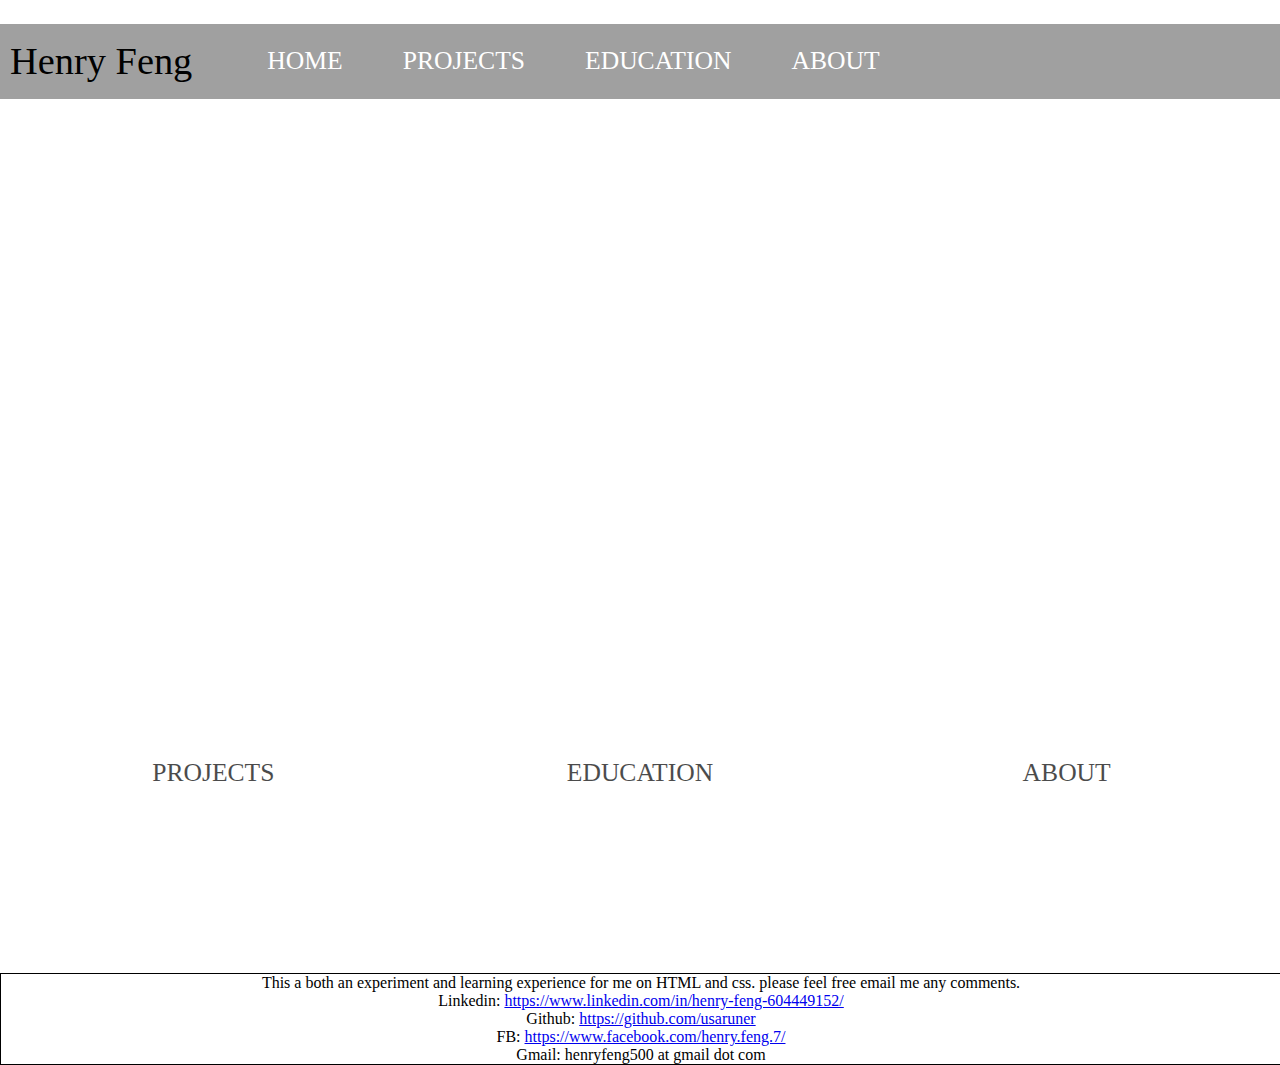
==== index.html @ 93beaeee "mobile" ====
<!DOCTYPE html>
<html>
<head>
    <meta charset="utf-8">
    <meta name="viewport" content="width=device-width, initial-scale=1">
    <title>Henry Feng</title>
    <div class="Icon-space">
        <img src="images/icon.png" alt="" class="Icon" style="max-width: 100px; max-height: 100px; padding-bottom: 20px;" />

    </div>
    <link rel="stylesheet" href="Style.css">
</head>
    <body>

        <div class="Group">
            <div class="NavBar">
                <div class="left">
                    <div class="NavBar-wrapper" style=" margin-right: 50px;font-size: 3vw;">
                        <div> Henry Feng </div>
                    </div>

                    <div class="NavBar-wrapper">
                        <a href="website.html"> HOME </a>
                    </div>

                    <div class="NavBar-wrapper">
                        <a href="projects.html"> PROJECTS</a>
                    </div>

                    <div class="NavBar-wrapper">
                        <a href="education.html"> EDUCATION</a>
                    </div>

                    <div class="NavBar-wrapper">
                        <a href="about.html"> ABOUT</a>
                    </div>
                </div>

                <div class="right">
                    <div style="margin-block:auto; margin-right:5px;">
                        <div>HF</div>
                    </div>
                </div>

            </div>
        </div>

        <div class="WelcomeBox">
            <div class="WelcomePhoto" style="background-image:url(images/Prolong_Welcome.png)">
                WELCOME
            </div>
            <div class="Welcome-Contents">
                <a class="Welcome-Content-wrapper" style="background-image: url(images/Projects.jpg)" href="projects.html">
                    <div class="img_text"> PROJECTS</div>
                </a>
                <a class="Welcome-Content-wrapper" style="background-image:url(images/UCI.png)" href="education.html">
                    <div class="img_text"> EDUCATION</div>
                </a>
                <a class="Welcome-Content-wrapper" style="background-image:url(images/About.png)" href="about.html">
                    <div class="img_text"> ABOUT</div>
                </a>
            </div>
            <div style="text-align: center; width:100%; border:1px solid black">
                This a both an experiment and learning experience for me on HTML and css.
                please feel free email me any comments.
                <br>Linkedin:    <a href="https://www.linkedin.com/in/henry-feng-604449152/">https://www.linkedin.com/in/henry-feng-604449152/</a>
                <br>Github:     <a href="https://github.com/usaruner">https://github.com/usaruner</a>
                <br>FB:         <a href="https://www.facebook.com/henry.feng.7/">https://www.facebook.com/henry.feng.7/</a>
                <br>Gmail:      henryfeng500 at gmail dot com
            </div>
        </div>
    </body>

</html>
---- Style.css ----
﻿body{
    margin: 0px;
}
.Group {
    background-color: #a0a0a0;
    min-width: 1460px;
}
.NavBar {

    display: flex;
    justify-content: space-between;
    width: 100%;
    padding-block: 5px;
    margin-block: auto;

}

.left{
    display: flex;
}
.NavBar-wrapper {
    margin-block: auto;
    margin-right: 30px;
    padding: 10px;
    text-transform: capitalize;
    border-bottom: 1px solid transparent;
    transition: border-bottom 0.5s;
    font-size: 2vw;
}
Heading-Bar {
    margin-right: 75px; 
    font-size: 3vw;
}
.NavBar-wrapper a {
    color: #ffffff;
    text-decoration: none;
    transition: color 0.5s;
    margin: 5px;
}
.right {
    display: flex;
}

.NavBar-wrapper:hover{
    border-bottom: 1px solid black;
}

.NavBar-wrapper a:hover {
    color: black;
}



.Profile {
    min-width: 1150px;
    position: relative;
    display: inline-grid;
    grid-template-columns: 250px 400px auto;
    margin-bottom: 100px;
    padding-inline: 100px;
    padding-block: 50px;
    border-bottom: 2px solid;
    border-color: #e7e9eb;
    box-shadow: 2px;
    padding-right: 250px;
}



.Category {
    transform-origin: 0 0;
    transform: rotate(-90deg);
    grid-column-start: 1;
    grid-column-end: 1;
    grid-row-start: 4;
    grid-row-end: 4;
    font-size: 1vw;
    color: rgb(210 212 215 / 0.49);
}



.profile-intro-pic {
    padding: 25px;
    margin-left: auto;
    margin-right: auto;
    grid-column-start: 2;
    grid-column-end: 2;
    grid-row-start: 2;
    grid-row-end: 2;
}
.profile-intro-text {
    border-top: 1px solid;
    border-color: #e7e9eb;
    padding: 25px;
    font-size: 2vw;
    grid-column-start: 2;
    grid-column-end: 4;
    grid-row-start: 3;
    grid-row-end: 3;
}

.profile-intro-info {
    padding: 25px;
    grid-column-start: 3;
    grid-column-end: 3;
    grid-row-start: 2;
    grid-row-end: 2;
}




.info {
    position: relative;
    display: inline-grid;
    grid-template-columns: 150px auto;
    margin-bottom: 100px;
    padding-right: 250px;
    padding-inline: 100px;
    padding-block: 50px;
    border-bottom: 2px solid;
    border-color: #e7e9eb;
    box-shadow: 2px;
}
.info-text {
    padding: 25px;
    font-size: 2vw;
    margin-block: 50px;
    grid-column-start: 2;
    grid-column-end: 3;
    grid-row-start: 1;
    grid-row-end: 1;
    word-wrap: break-word;
}


.project-wrapper {
    min-width: 1460px;
    display: grid;
    justify-content: space-between;
    padding: 20px;
    background-color: rgb(228 228 228 / 0.48);
}
.projects-group {
    min-width: 1130px;
    position: relative;
    display: inline-grid;
    margin: 100px;
    border: 2px solid;
    border-color: #e7e9eb;
    background-color: rgb(201 235 241 / 0.22);
    box-shadow: 2px;
    padding-right: 250px;
}
.project {
    min-width: 1000px;
    position: relative;
    display: inline-grid;
    padding-inline: 100px;
    padding-block: 50px;
    border-bottom: 2px solid;
    border-color: #e7e9eb;
    box-shadow: 2px;
    padding-right: 250px;
    position:center;
}
.collection_vid{
    display: flex;
    flex-direction: row;
}
.ed {
    display: inline-grid;
    grid-template-columns: 200px auto;
    min-width: 1000px;
    padding-inline: 100px;
    padding-block: 50px;
    border-bottom: 2px solid;
    border-color: #e7e9eb;
    box-shadow: 2px;
    padding-right: 250px;
    position: center;
}
.ED-wrapper {
    min-width: 1000px;
}
.WelcomeBox {
    display: flex;
    flex-direction: column;
    width: 100%;
}
.WelcomePhoto {
    width: 100%;
    height: 100%;
    background-size: cover;
    background-position: center;
    background-repeat: no-repeat;
    padding-inline: 0px;
    padding-block: 200px;
    opacity: 85%;
    font-size: 5vw;
    color: white;
    text-align: center;
}



.Welcome-Contents {
    width: 100%;
    display: grid;
    grid-template-columns: auto auto auto;
    text-align: center;
    margin-left: auto;
    margin-right: auto;
}
.Welcome-Content-wrapper {
    position: relative;
    padding-block: 200px;
    background-repeat: no-repeat;
    background-size: cover;
    opacity: 0.7;
    transition: opacity 0.5s;
}
.Welcome-Content-wrapper:hover{
    opacity: 1;
}
.img_text {
    position: absolute;
    top: 0;
    display: flex;
    align-items: center;
    justify-content: center;
    width: 100%;
    height: 100%;
    color: black;
    transition: color 0.5s;
    font-size: 2vw;
    opacity: 1;
}
.img_text:hover{
    color: white;
}
    .headings {
    padding-left: 25px;
}
.text {
    margin-inline: 50px;
    font-size: 2vw;
}
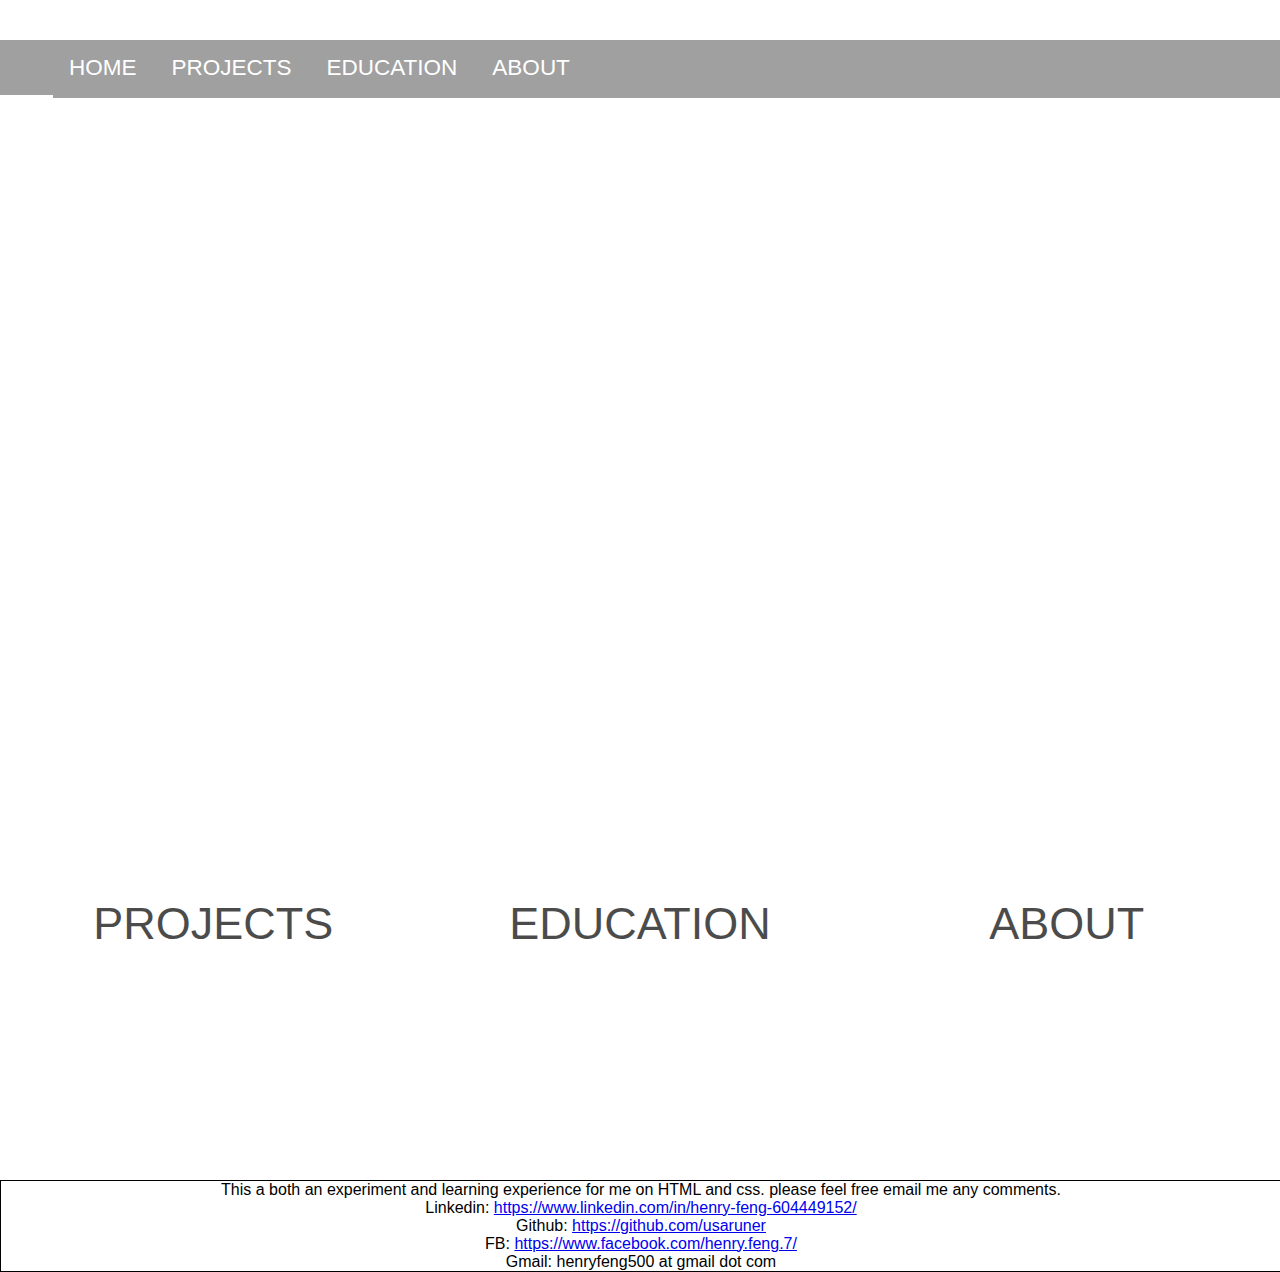
==== commit 1928e93f: "preliminary panels for projects tab" ====
--- a/index.html
+++ b/index.html
@@ -5,70 +5,73 @@
     <meta name="viewport" content="width=device-width, initial-scale=1">
     <title>Henry Feng</title>
     <div class="Icon-space">
-        <img src="images/icon.png" alt="" class="Icon" style="max-width: 100px; max-height: 100px; padding-bottom: 20px;" />
-
+        <img src="images/icon.png" alt="" class="Icon" />
     </div>
     <link rel="stylesheet" href="Style.css">
+    <script>
+        function reportWindowSize() {
+            if (window.innerWidth > 800) {
+                document.getElementById("mySidepanel").style.height = document.getElementById("nav").style.height;
+            } else {
+                document.getElementById("mySidepanel").style.height = "0px";
+            }
+        }
+        window.addEventListener('resize', reportWindowSize);
+        function openNav() {
+            console.log(document.getElementById("mySidepanel").style.height == "70%")
+            if (document.getElementById("mySidepanel").style.height > "0px") {
+                document.getElementById("mySidepanel").style.height = "0px";
+            }
+            else {
+                document.getElementById("mySidepanel").style.height = "25vh";
+            }
+
+        }
+
+    </script>
+    <style>
+        * {
+        -webkit-font-smoothing: antialiased;
+        -moz-osx-font-smoothing: grayscale;
+        }
+    </style>
 </head>
-    <body>
-
-        <div class="Group">
-            <div class="NavBar">
-                <div class="left">
-                    <div class="NavBar-wrapper" style=" margin-right: 50px;font-size: 3vw;">
-                        <div> Henry Feng </div>
-                    </div>
-
-                    <div class="NavBar-wrapper">
-                        <a href="website.html"> HOME </a>
-                    </div>
-
-                    <div class="NavBar-wrapper">
-                        <a href="projects.html"> PROJECTS</a>
-                    </div>
-
-                    <div class="NavBar-wrapper">
-                        <a href="education.html"> EDUCATION</a>
-                    </div>
-
-                    <div class="NavBar-wrapper">
-                        <a href="about.html"> ABOUT</a>
-                    </div>
-                </div>
-
-                <div class="right">
-                    <div style="margin-block:auto; margin-right:5px;">
-                        <div>HF</div>
-                    </div>
-                </div>
-
-            </div>
+<body>
+    <div style="display:block;" id="nav">
+        <button class="openbtn" onclick="openNav()">☰</button>
+        <div>
+            <ul class="Group" id="mySidepanel">
+                <li class="NavBar-wrapper"><a href="website.html"> HOME </a></li>
+                <li class="NavBar-wrapper"><a href="projects.html"> PROJECTS</a></li>
+                <li class="NavBar-wrapper"><a href="education.html"> EDUCATION</a></li>
+                <li class="NavBar-wrapper"><a href="about.html"> ABOUT</a></li>
+            </ul>
         </div>
-
-        <div class="WelcomeBox">
-            <div class="WelcomePhoto" style="background-image:url(images/Prolong_Welcome.png)">
-                WELCOME
-            </div>
-            <div class="Welcome-Contents">
-                <a class="Welcome-Content-wrapper" style="background-image: url(images/Projects.jpg)" href="projects.html">
-                    <div class="img_text"> PROJECTS</div>
-                </a>
-                <a class="Welcome-Content-wrapper" style="background-image:url(images/UCI.png)" href="education.html">
-                    <div class="img_text"> EDUCATION</div>
-                </a>
-                <a class="Welcome-Content-wrapper" style="background-image:url(images/About.png)" href="about.html">
-                    <div class="img_text"> ABOUT</div>
-                </a>
-            </div>
-            <div style="text-align: center; width:100%; border:1px solid black">
-                This a both an experiment and learning experience for me on HTML and css.
-                please feel free email me any comments.
-                <br>Linkedin:    <a href="https://www.linkedin.com/in/henry-feng-604449152/">https://www.linkedin.com/in/henry-feng-604449152/</a>
-                <br>Github:     <a href="https://github.com/usaruner">https://github.com/usaruner</a>
-                <br>FB:         <a href="https://www.facebook.com/henry.feng.7/">https://www.facebook.com/henry.feng.7/</a>
-                <br>Gmail:      henryfeng500 at gmail dot com
-            </div>
+    </div>
+    <div class="WelcomeBox">
+        <div class="WelcomePhoto" style="background-image:url(images/Prolong_Welcome.png)">
+            WELCOME
         </div>
-    </body>
+        <div class="Welcome-Contents">
+            <a class="Welcome-Content-wrapper" style="background-image: url(images/Projects.jpg)" href="projects.html">
+                <div class="img_text"> PROJECTS</div>
+            </a>
+            <a class="Welcome-Content-wrapper" style="background-image:url(images/UCI.png)" href="education.html">
+                <div class="img_text"> EDUCATION</div>
+            </a>
+            <a class="Welcome-Content-wrapper" style="background-image:url(images/About.png)" href="about.html">
+                <div class="img_text"> ABOUT</div>
+            </a>
+        </div>
+        <div style="text-align: center; width:100%; border:1px solid black">
+            This a both an experiment and learning experience for me on HTML and css.
+            please feel free email me any comments.
+            <br>Linkedin:    <a href="https://www.linkedin.com/in/henry-feng-604449152/">https://www.linkedin.com/in/henry-feng-604449152/</a>
+            <br>Github:     <a href="https://github.com/usaruner">https://github.com/usaruner</a>
+            <br>FB:         <a href="https://www.facebook.com/henry.feng.7/">https://www.facebook.com/henry.feng.7/</a>
+            <br>Gmail:      henryfeng500 at gmail dot com
+        </div>
+    </div>
+</body>
 
 </html>
--- a/Style.css
+++ b/Style.css
@@ -1,64 +1,127 @@
-﻿body{
+﻿html, body {
     margin: 0px;
+    overflow-x: hidden;
+    font-family: Poppins,sans-serif;
+}
+
+.Icon {
+    display: flex;
+    margin-left: auto;
+    margin-right: auto;
+    width: 100%;
+    text-align: center;
+    align-items: center;
+    max-width: 10vw; 
+    max-height: 10vw; 
+    padding-block: 20px;
 }
 .Group {
+    display: block;
+    list-style-type: none;
     background-color: #a0a0a0;
-    min-width: 1460px;
-}
-.NavBar {
-
-    display: flex;
-    justify-content: space-between;
-    width: 100%;
-    padding-block: 5px;
+    margin: 0;
+    padding: 0;
+    overflow: hidden;
+    width: auto;
+}
+
+
+.NavBar-wrapper {
+    float: left;
     margin-block: auto;
-
-}
-
-.left{
-    display: flex;
-}
-.NavBar-wrapper {
-    margin-block: auto;
-    margin-right: 30px;
-    padding: 10px;
+    margin-right: 3px;
     text-transform: capitalize;
+    padding: 1.7vh 16px;
     border-bottom: 1px solid transparent;
     transition: border-bottom 0.5s;
-    font-size: 2vw;
+    font-size: 2.5vh;
+    display: block;
 }
 Heading-Bar {
-    margin-right: 75px; 
-    font-size: 3vw;
+    margin-right: 7vw;
+    font-size: 25px;
 }
 .NavBar-wrapper a {
     color: #ffffff;
     text-decoration: none;
     transition: color 0.5s;
-    margin: 5px;
 }
 .right {
     display: flex;
+    padding: 5px
 }
 
 .NavBar-wrapper:hover{
     border-bottom: 1px solid black;
+
 }
 
 .NavBar-wrapper a:hover {
     color: black;
 }
-
+.openbtn {
+    float: left;
+    font-size: 2.5vh;
+    cursor: pointer;
+    background-color: #a0a0a0;
+    color: #a0a0a0;
+    padding: 1.55vh 16px;
+    border: none;
+}
+@media all and (min-width: 807px) {
+    .openbtn {
+        pointer-events: none;
+    }
+}
+@media all and (min-width: 1000px) {
+
+    .Welcome-Contents {
+        grid-template-columns: minmax(0, 1fr) minmax(0, 1fr) minmax(0, 1fr);
+    }
+}
+
+@media all and (max-width: 806px) {
+    .NavBar-wrapper:hover {
+        border-bottom: none;
+    }
+    .Welcome-Contents {
+        grid-template-columns: minmax(0, 1fr);
+        grid-template-rows: 40vh 40vh 40vh;
+    }
+    .Group {
+        background-color: #a0a0a0;
+        width: 100%;
+        height: 0px;
+        text-align: center;
+        z-index: 5;
+        display: flex;
+        flex-direction: column;
+        transition: 1s;
+    }
+    .openbtn {
+        width: 100%;
+        text-align: left;
+        pointer-events: all;
+        color: white;
+    }
+    .NavBar-wrapper {
+        float: none;
+        text-align: justify;
+    }
+    .Category {
+        font-size: 10vh;
+    }
+
+}
 
 
 .Profile {
-    min-width: 1150px;
+    /* min-width: 1150px; */
     position: relative;
     display: inline-grid;
-    grid-template-columns: 250px 400px auto;
-    margin-bottom: 100px;
-    padding-inline: 100px;
-    padding-block: 50px;
+    grid-template-columns: 10vw 35vw 50vw;
+    margin-bottom: 5vh;
+    padding-block: 1vh;
     border-bottom: 2px solid;
     border-color: #e7e9eb;
     box-shadow: 2px;
@@ -68,20 +131,21 @@
 
 
 .Category {
+    padding-block: 5vw;
     transform-origin: 0 0;
     transform: rotate(-90deg);
     grid-column-start: 1;
     grid-column-end: 1;
     grid-row-start: 4;
     grid-row-end: 4;
-    font-size: 1vw;
+    font-size: 4vw;
     color: rgb(210 212 215 / 0.49);
 }
 
 
 
 .profile-intro-pic {
-    padding: 25px;
+    padding: 6vw;
     margin-left: auto;
     margin-right: auto;
     grid-column-start: 2;
@@ -89,19 +153,20 @@
     grid-row-start: 2;
     grid-row-end: 2;
 }
+
 .profile-intro-text {
     border-top: 1px solid;
     border-color: #e7e9eb;
-    padding: 25px;
-    font-size: 2vw;
+    font-size: 25vw;
     grid-column-start: 2;
     grid-column-end: 4;
     grid-row-start: 3;
     grid-row-end: 3;
+    overflow-wrap: break-word;
 }
 
 .profile-intro-info {
-    padding: 25px;
+    padding: 4vw;
     grid-column-start: 3;
     grid-column-end: 3;
     grid-row-start: 2;
@@ -114,77 +179,94 @@
 .info {
     position: relative;
     display: inline-grid;
-    grid-template-columns: 150px auto;
-    margin-bottom: 100px;
+    grid-template-columns: 10vw 85vw;
+    margin-bottom: 5vh;
+    padding-block: 1vh;
+    border-bottom: 2px solid;
+    border-color: #e7e9eb;
+    box-shadow: 2px;
     padding-right: 250px;
-    padding-inline: 100px;
-    padding-block: 50px;
-    border-bottom: 2px solid;
-    border-color: #e7e9eb;
-    box-shadow: 2px;
-}
+}
+
 .info-text {
-    padding: 25px;
+    padding-inline: 5vw;
     font-size: 2vw;
-    margin-block: 50px;
+    margin-block: 5vh;
     grid-column-start: 2;
     grid-column-end: 3;
     grid-row-start: 1;
     grid-row-end: 1;
+    grid-gap: 1px;
     word-wrap: break-word;
 }
 
 
+
 .project-wrapper {
-    min-width: 1460px;
-    display: grid;
-    justify-content: space-between;
-    padding: 20px;
-    background-color: rgb(228 228 228 / 0.48);
+    display: flex;
+    flex-direction: column;
+    margin-left: auto;
+    margin-right: auto;
+    width: 100%
 }
 .projects-group {
-    min-width: 1130px;
     position: relative;
     display: inline-grid;
-    margin: 100px;
-    border: 2px solid;
-    border-color: #e7e9eb;
-    background-color: rgb(201 235 241 / 0.22);
-    box-shadow: 2px;
-    padding-right: 250px;
+    background-color: rgb(228 228 228 / 0.48);
+    padding-inline: 25px;
+    width: 70%;
+    padding-inline:20vw;
+    padding-block: 5vw;
+    margin-left: auto;
+    margin-right: auto;
+    margin-bottom: 0px;
 }
 .project {
-    min-width: 1000px;
-    position: relative;
-    display: inline-grid;
-    padding-inline: 100px;
-    padding-block: 50px;
-    border-bottom: 2px solid;
-    border-color: #e7e9eb;
-    box-shadow: 2px;
-    padding-right: 250px;
-    position:center;
-}
-.collection_vid{
+    display: flex;
+    flex-direction: column;
+    border-bottom: 5px solid;
+    border-color: #e7e9eb;
+    box-shadow: 2vw;
+    position: center;
+    padding-inline: 50px;
+    padding-block: 3vw;
+    margin-left: auto;
+    margin-right: auto;
+    width: 80%;
+}
+.col{
+    overflow:hidden;
+    transition:1s;
+}
+.FlexPic {
+    max-width: 50vw;
+    max-height: 50vh;
+    flex-basis: auto;
+    padding-bottom: 2vw;
+    margin-left: auto;
+    margin-right: auto;
+}
+.collection_vid {
     display: flex;
     flex-direction: row;
+    flex-wrap: wrap;
 }
 .ed {
     display: inline-grid;
-    grid-template-columns: 200px auto;
-    min-width: 1000px;
-    padding-inline: 100px;
-    padding-block: 50px;
-    border-bottom: 2px solid;
-    border-color: #e7e9eb;
-    box-shadow: 2px;
-    padding-right: 250px;
+    grid-template-columns: 20vw auto;
+    width: 100%;
+    padding-block: 5vw;
+    border-bottom: 2vw solid;
+    border-color: #e7e9eb;
+    box-shadow: 2vw;
+    padding-right: 25vw;
     position: center;
 }
 .ED-wrapper {
-    min-width: 1000px;
+    width:100%
 }
 .WelcomeBox {
+    margin-top:0;
     display: flex;
     flex-direction: column;
     width: 100%;
@@ -196,9 +278,9 @@
     background-position: center;
     background-repeat: no-repeat;
     padding-inline: 0px;
-    padding-block: 200px;
+    padding-block: 20vw;
     opacity: 85%;
-    font-size: 5vw;
+    font-size: 50px;
     color: white;
     text-align: center;
 }
@@ -208,14 +290,14 @@
 .Welcome-Contents {
     width: 100%;
     display: grid;
-    grid-template-columns: auto auto auto;
+
     text-align: center;
     margin-left: auto;
     margin-right: auto;
 }
 .Welcome-Content-wrapper {
     position: relative;
-    padding-block: 200px;
+    padding-block: 20vw;
     background-repeat: no-repeat;
     background-size: cover;
     opacity: 0.7;
@@ -234,16 +316,41 @@
     height: 100%;
     color: black;
     transition: color 0.5s;
-    font-size: 2vw;
+    font-size: 5vh;
     opacity: 1;
+    min-inline-size: 20vw;
 }
 .img_text:hover{
     color: white;
 }
-    .headings {
-    padding-left: 25px;
+.Bheading {
+    font-size: 4vh;
+    border-color: #e7e9eb;
+    border-radius: 5px;
+    background: lightgray;
+    cursor:pointer;
+}
+.Bheading:hover {
+    background: #a0a0a0;
+    transition: 0.5s;
+    border-bottom: 2px solid;
+}
+.heading {
+    text-align: center;
+    font-size: 2.5vh;
 }
 .text {
-    margin-inline: 50px;
-    font-size: 2vw;
-}
+    text-align: center;
+    font-size: 15px;
+}
+.vids {
+    width: 50vw;
+    height: 30vw;
+    margin-left: auto;
+    margin-right: auto;
+}
+.Yvids {
+    width: 30%;
+    margin-left: auto;
+    margin-right: auto;
+}
